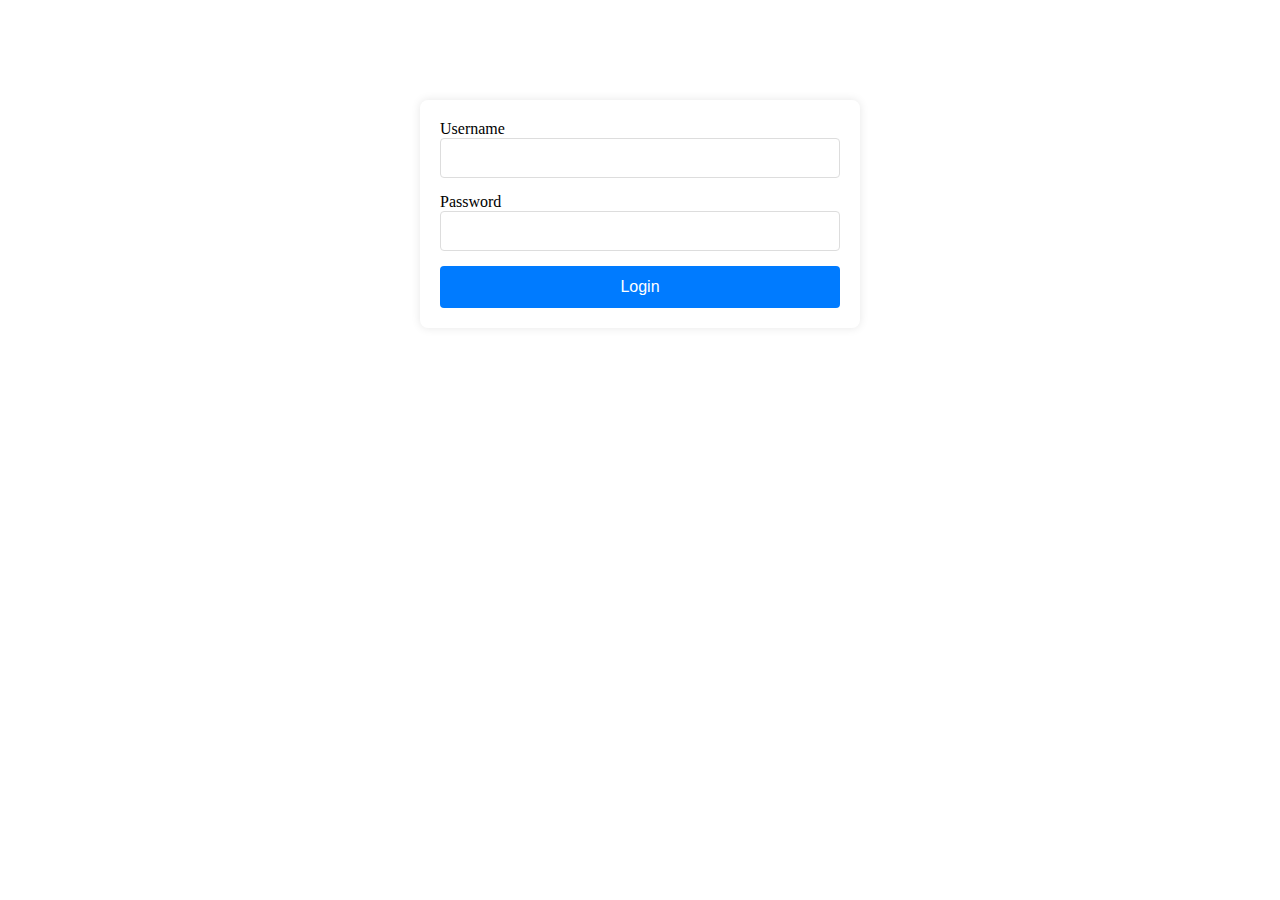
==== index.html @ a961b001 "update" ====
<!DOCTYPE html>
<html lang="en">
<head>
    <meta charset="UTF-8">
    <meta name="viewport" content="width=device-width, initial-scale=1.0">
    <title>Login Form</title>
    <style>
        .login-container {
            max-width: 400px;
            margin: 100px auto;
            padding: 20px;
            border-radius: 8px;
            box-shadow: 0 0 10px rgba(0,0,0,0.1);
            background-color: #fff;
        }

        .login-form {
            display: flex;
            flex-direction: column;
            gap: 15px;
        }

        .form-group {
            display: flex;
            flex-direction: column;
        }

        input {
            padding: 10px;
            border: 1px solid #ddd;
            border-radius: 4px;
            font-size: 16px;
        }

        button {
            background-color: #007bff;
            color: white;
            padding: 12px;
            border: none;
            border-radius: 4px;
            cursor: pointer;
            font-size: 16px;
        }

        button:hover {
            background-color: #0056b3;
        }
    </style>
</head>
<body>
    <div class="login-container">
        <form class="login-form">
            <div class="form-group">
                <label for="username">Username</label>
                <input type="text" id="username" name="username" required>
            </div>
            <div class="form-group">
                <label for="password">Password</label>
                <input type="password" id="password" name="password" required>
            </div>
            <button type="submit">Login</button>
        </form>
    </div>
</body>
</html>
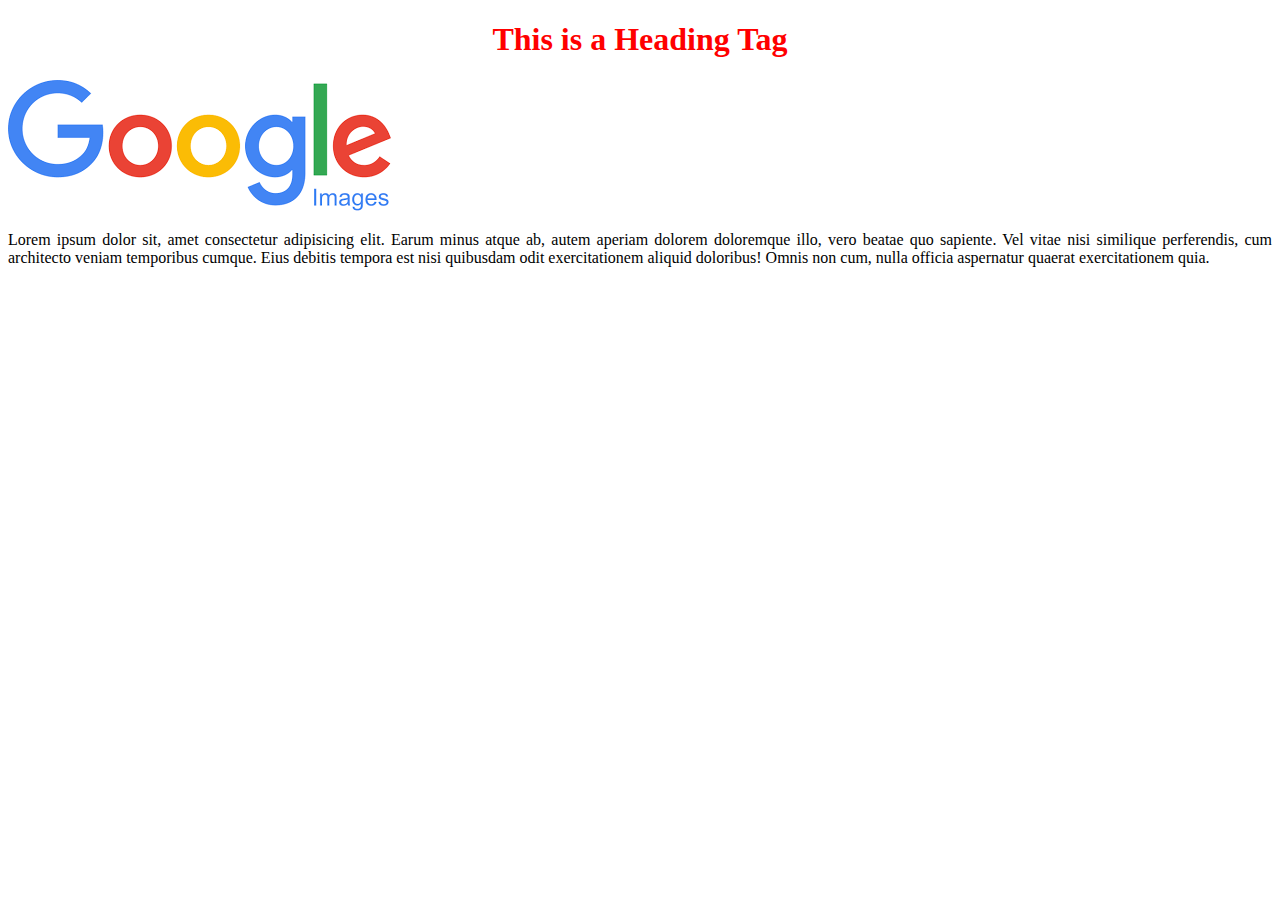
==== commit 835e9874: "update" ====
--- a/index.html
+++ b/index.html
@@ -1,65 +1,23 @@
 <!DOCTYPE html>
 <html lang="en">
-<head>
-    <meta charset="UTF-8">
-    <meta name="viewport" content="width=device-width, initial-scale=1.0">
-    <title>Login Form</title>
-    <style>
-        .login-container {
-            max-width: 400px;
-            margin: 100px auto;
-            padding: 20px;
-            border-radius: 8px;
-            box-shadow: 0 0 10px rgba(0,0,0,0.1);
-            background-color: #fff;
-        }
-
-        .login-form {
-            display: flex;
-            flex-direction: column;
-            gap: 15px;
-        }
-
-        .form-group {
-            display: flex;
-            flex-direction: column;
-        }
-
-        input {
-            padding: 10px;
-            border: 1px solid #ddd;
-            border-radius: 4px;
-            font-size: 16px;
-        }
-
-        button {
-            background-color: #007bff;
-            color: white;
-            padding: 12px;
-            border: none;
-            border-radius: 4px;
-            cursor: pointer;
-            font-size: 16px;
-        }
-
-        button:hover {
-            background-color: #0056b3;
-        }
-    </style>
-</head>
-<body>
-    <div class="login-container">
-        <form class="login-form">
-            <div class="form-group">
-                <label for="username">Username</label>
-                <input type="text" id="username" name="username" required>
-            </div>
-            <div class="form-group">
-                <label for="password">Password</label>
-                <input type="password" id="password" name="password" required>
-            </div>
-            <button type="submit">Login</button>
-        </form>
-    </div>
-</body>
-</html>+  <head>
+    <meta charset="UTF-8" />
+    <meta name="viewport" content="width=device-width, initial-scale=1.0" />
+    <title>Document</title>
+    <link rel="stylesheet" href="style.css" />
+  </head>
+  <body>
+    <h1>This is a Heading Tag</h1>
+    <img
+      src="[data-uri]"
+      alt="Google text pic" />
+    <p>
+      Lorem ipsum dolor sit, amet consectetur adipisicing elit. Earum minus
+      atque ab, autem aperiam dolorem doloremque illo, vero beatae quo sapiente.
+      Vel vitae nisi similique perferendis, cum architecto veniam temporibus
+      cumque. Eius debitis tempora est nisi quibusdam odit exercitationem
+      aliquid doloribus! Omnis non cum, nulla officia aspernatur quaerat
+      exercitationem quia.
+    </p>
+  </body>
+</html>
--- a/style.css
+++ b/style.css
@@ -0,0 +1,8 @@
+h1{
+    color: red;
+    text-align: center;
+}
+
+p{
+    text-align: justify;
+}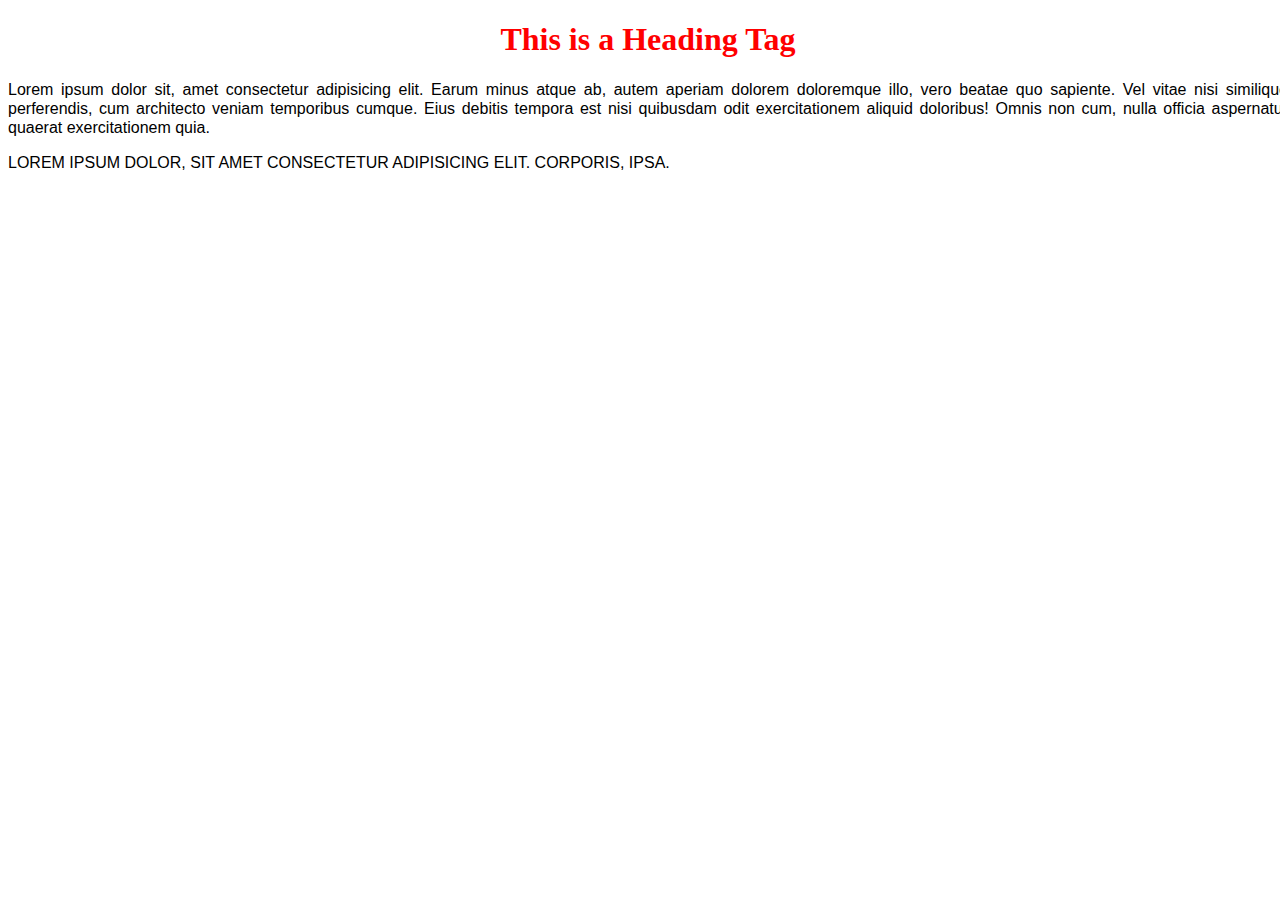
==== commit 5de97d9a: "update" ====
--- a/index.html
+++ b/index.html
@@ -8,9 +8,8 @@
   </head>
   <body>
     <h1>This is a Heading Tag</h1>
-    <img
-      src="[data-uri]"
-      alt="Google text pic" />
+  
+    
     <p>
       Lorem ipsum dolor sit, amet consectetur adipisicing elit. Earum minus
       atque ab, autem aperiam dolorem doloremque illo, vero beatae quo sapiente.
@@ -19,5 +18,11 @@
       aliquid doloribus! Omnis non cum, nulla officia aspernatur quaerat
       exercitationem quia.
     </p>
+
+    <p class="Text">
+      Lorem ipsum dolor, sit amet consectetur adipisicing elit. Corporis, ipsa.
+    </p>
+
+    
   </body>
 </html>
--- a/style.css
+++ b/style.css
@@ -3,6 +3,21 @@
     text-align: center;
 }
 
+body{
+    height: 100%;
+    width: 100%;
+    background-size: cover;
+    background-repeat: no-repeat;
+    background-position: center; 
+    background-image: url(https://media.istockphoto.com/id/1007768414/photo/blue-sky-with-bright-sun-and-clouds.jpg?s=612x612&w=0&k=20&c=MGd2-v42lNF7Ie6TtsYoKnohdCfOPFSPQt5XOz4uOy4=);
+}
+
 p{
     text-align: justify;
+    font-family:  Helvetica;
+    line-height: 120%;
+}
+
+.Text{
+    text-transform: uppercase;
 }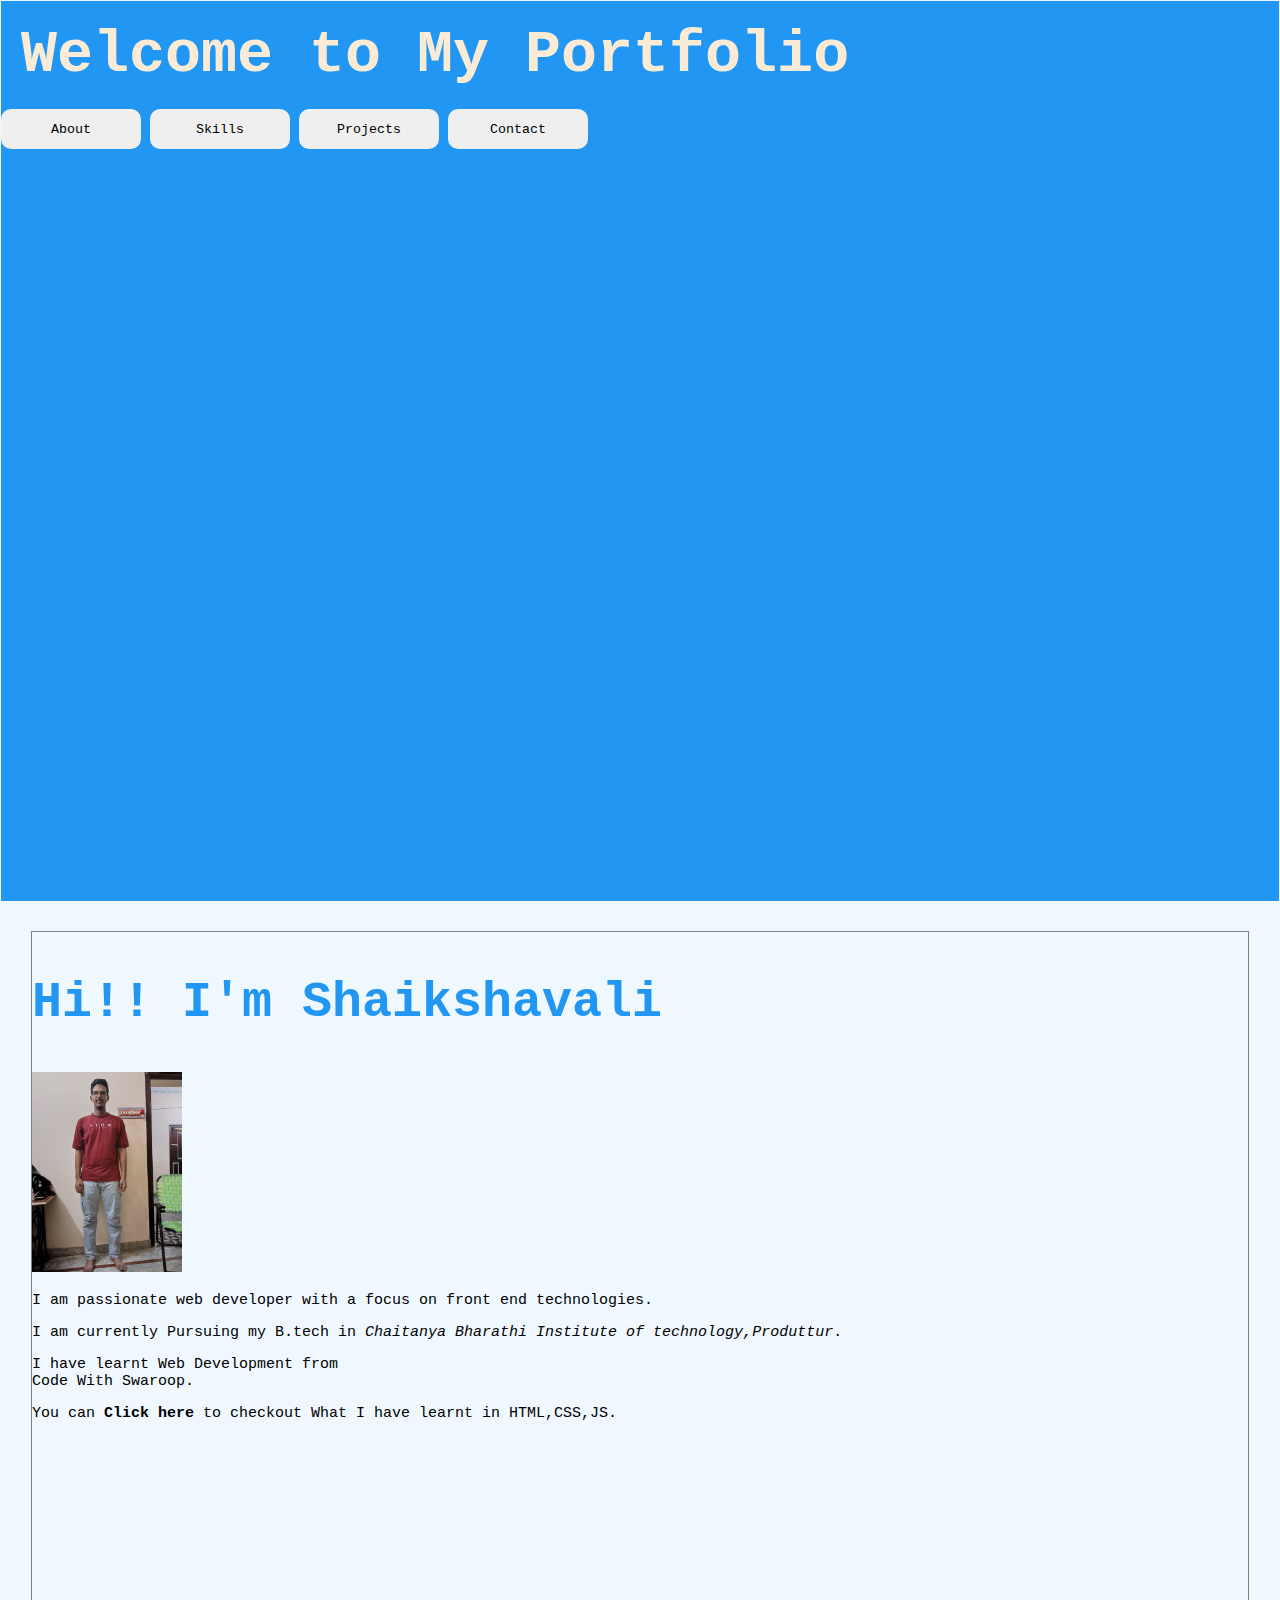
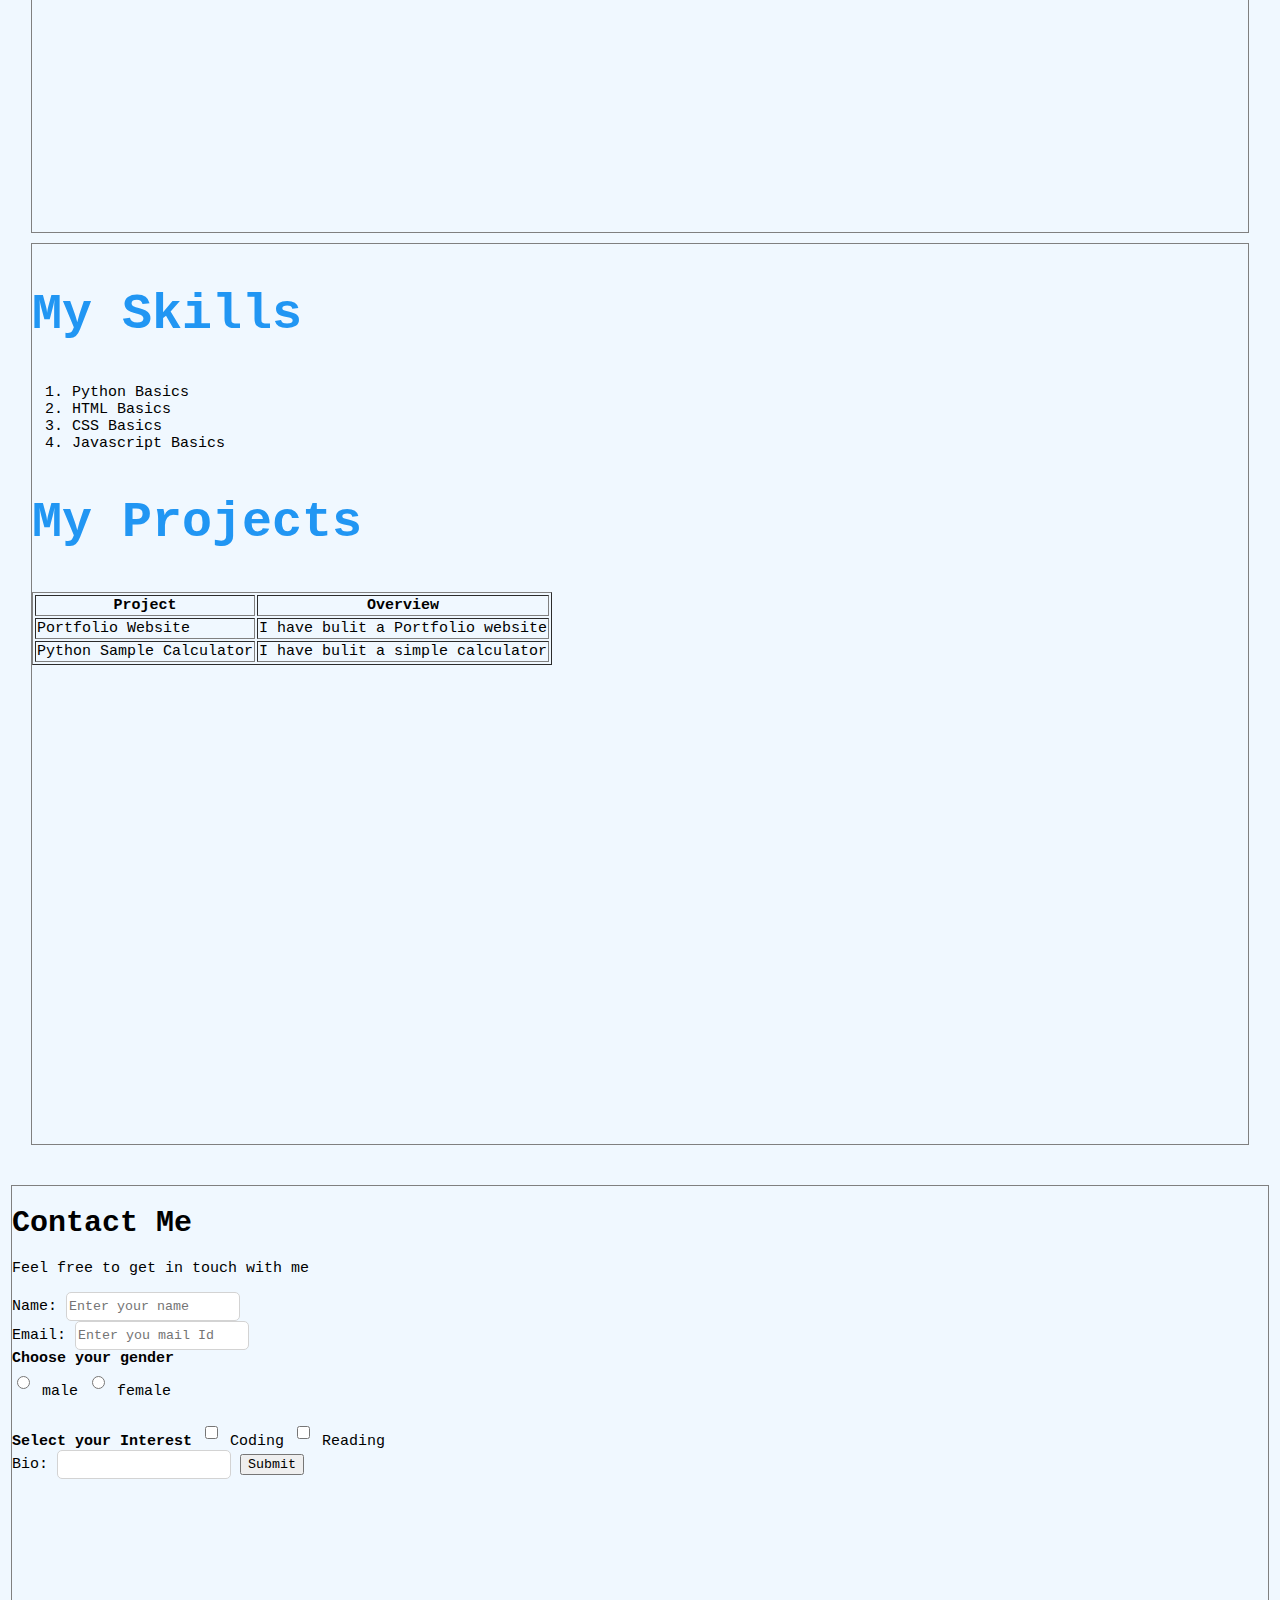
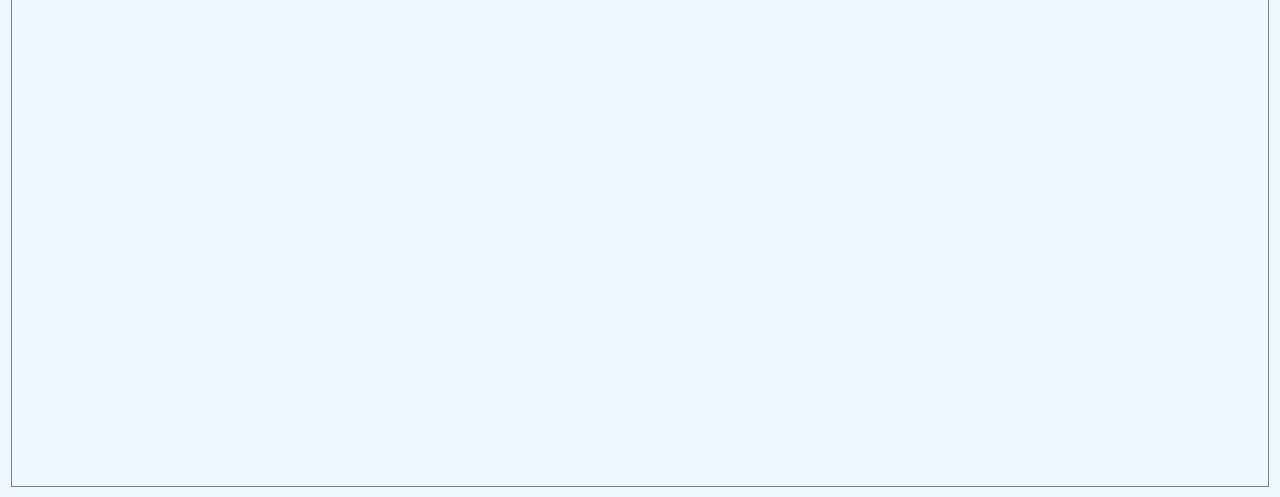
==== commit 5ddd1fc1: "update" ====
--- a/index.html
+++ b/index.html
@@ -3,26 +3,156 @@
   <head>
     <meta charset="UTF-8" />
     <meta name="viewport" content="width=device-width, initial-scale=1.0" />
-    <title>Document</title>
-    <link rel="stylesheet" href="style.css" />
+    <title>My Portfolio</title>
+    <style>
+        *{
+            font-family: monospace;
+        }
+        body{
+            margin: 1px;
+            background-color: #f0f8ff;
+            font-size: 15px;
+           
+        }
+        main{
+            padding: 20px;
+        }
+        header{
+            height: 100vh;
+            background-color: #2196f3;
+        }
+        h2{
+            font-size: 50px;
+            color: #2196f3;
+        }
+        header h1{
+            font-size: 60px;
+            padding: 20px;
+            margin: 0%;
+        }
+        .button{
+            height: 40px;
+            width: 140px;
+            border: none;
+            border-radius: 10px;
+            cursor: pointer;
+        }
+        button:hover{
+            background-color: grey;
+        }
+        img{
+            height: 200px;
+        }
+        section{
+            height: 100vh;
+            border: 1px solid grey;
+            margin: 10px;
+
+        }
+        footer{
+            padding: 20px;
+            border: 1px solid grey;
+            margin: 10px;
+        }
+        .submit{
+            height: 40px;
+            width: 140px;
+            border: none;
+            border-radius: 10px;
+            cursor: pointer;
+            color: white;
+            background-color: #2196f3;
+        }
+        .submit:hover{
+            color: black;
+            background-color: #157cd0;
+        }
+        input{
+            border-radius: 5px;
+            height: 25px;
+            border: 1px solid lightgray;
+        }
+    </style>
   </head>
   <body>
-    <h1>This is a Heading Tag</h1>
-  
-    
+    <header>
+      <h1 style="color: antiquewhite;">Welcome to My Portfolio</h1>
+      <button class="button">About</button>
+      <button class="button">Skills</button>
+      <button class="button">Projects</button>
+      <button class="button">Contact</button>
+    </header>
+    <main>
+    <section>
+    <h2>Hi!! I'm Shaikshavali</h2>
+    <img src="My pic.jpg" alt="">
+    <p>I am passionate web developer with a focus on front end technologies.</p>
     <p>
-      Lorem ipsum dolor sit, amet consectetur adipisicing elit. Earum minus
-      atque ab, autem aperiam dolorem doloremque illo, vero beatae quo sapiente.
-      Vel vitae nisi similique perferendis, cum architecto veniam temporibus
-      cumque. Eius debitis tempora est nisi quibusdam odit exercitationem
-      aliquid doloribus! Omnis non cum, nulla officia aspernatur quaerat
-      exercitationem quia.
+      I am currently Pursuing my B.tech in
+      <em>Chaitanya Bharathi Institute of technology,Produttur</em>.
     </p>
+    <p>I have learnt Web Development from <br />Code With Swaroop.</p>
+    <p>
+      You can <strong>Click here</strong> to checkout What I have learnt in
+      HTML,CSS,JS.
+    </p>
+</section>
+<section>
+    <h2>My Skills</h2>
+    <ol>
+      <li>Python Basics</li>
+      <li>HTML Basics</li>
+      <li>CSS Basics</li>
+      <li>Javascript Basics</li>
+    </ol>
+    <h2>My Projects</h2>
+    <table border="black">
+      <tr>
+        <th>Project</th>
+        <th>Overview</th>
+      </tr>
+      <tr>
+        <td>Portfolio Website</td>
+        <td>I have bulit a Portfolio website</td>
+      </tr>
+      <tr>
+        <td>Python Sample Calculator</td>
+        <td>I have bulit a simple calculator</td>
+      </tr>
+    </table>
+</section>
+</main>
+<section>
+    <h1>Contact Me</h1>
+    <p>Feel free to get in touch with me</p>
+    <form action="">
+      <label for="name">Name:</label>
+      <input type="text" placeholder="Enter your name" />
+      <br />
+      <label for="Email">Email:</label>
+      <input type="text" placeholder="Enter you mail Id" />
+      <br>
+      <b>Choose your gender</b>
+    <div class="male">
+      <input type="radio" id="male" value="male" />
+      <label for="male">male</label>
+      <input type="radio" id="female" value="female" />
+      <label for="female">female</label>
+    </div>
+      <br />
+    <div class="female">
+      <b>Select your Interest</b>
+      <input type="checkbox" id="coding" value="coding" />
+      <label for="coding">Coding</label>
+      <input type="checkbox" id="Reading" value="Reading" />
+      <label for="Reading">Reading</label>
+    </div>
+      
+      <label for="bio">Bio:</label>
+      <input type="text" />
 
-    <p class="Text">
-      Lorem ipsum dolor, sit amet consectetur adipisicing elit. Corporis, ipsa.
-    </p>
-
-    
+      <button type="button" class="Submit">Submit</button>
+    </form>
+  </section>
   </body>
 </html>
